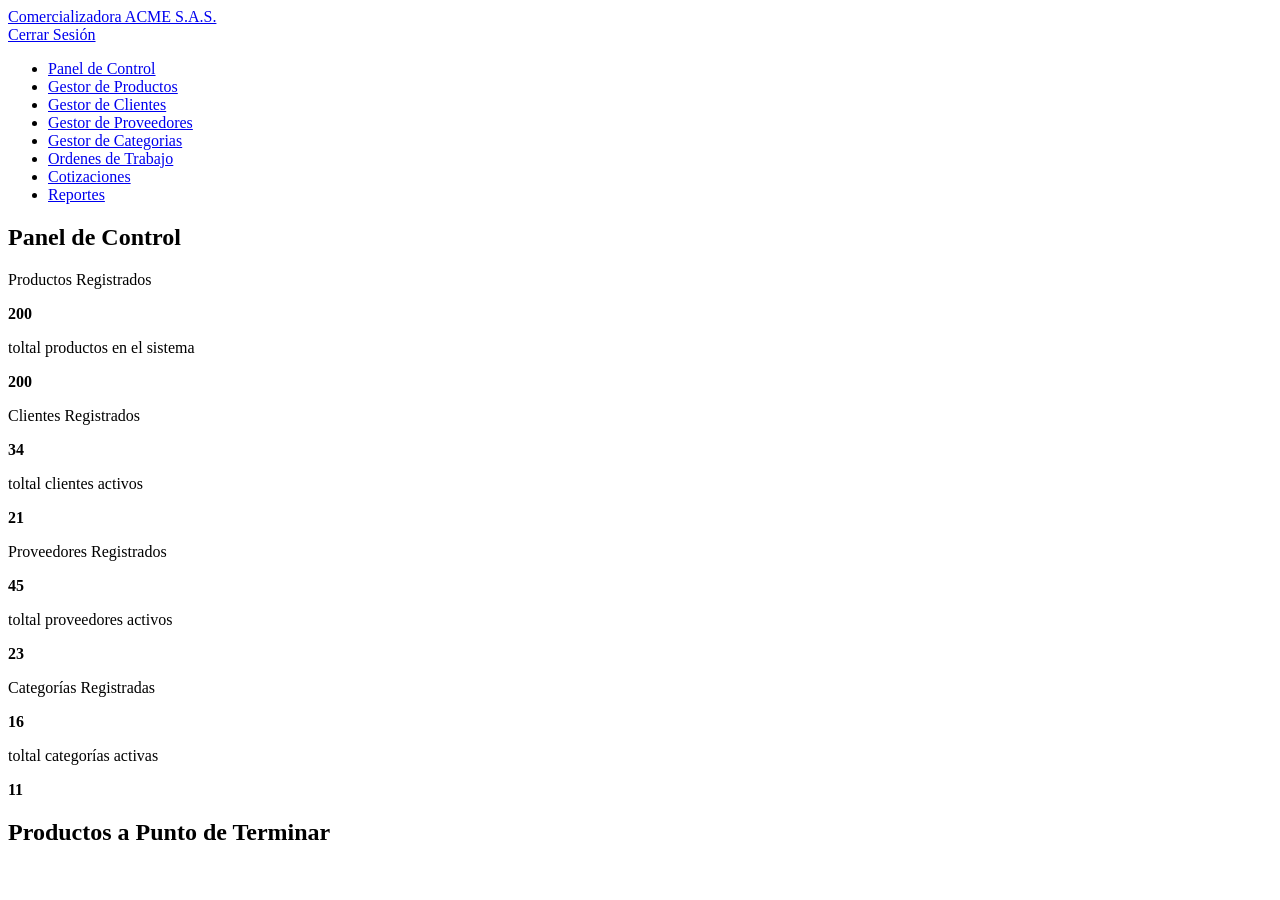
==== index.html @ 1fcb1d3e "Panel de control Casi completo, falta tabla" ====
<!DOCTYPE html>
<html lang="en">
    <head>
        <title>Panel De Control</title> 
        <link rel="stylesheet" href="css/style-div.css">
    </head>

<body>
    <div class="container-main">
        <div class="topbar">
            <div class="logo">
                <a href="index.html">Comercializadora ACME S.A.S.</a>
            </div>
            <div class="button-session">
                <a href="index.html" class="cerrar">Cerrar Sesión</a>
            </div>
        </div>
        <div class="container">
            <div class="sidebar">
                <ul>
                    <li><a href="index.html" class="selected">Panel de Control</a></li>
                    <li><a href="gestor-de-productos.html">Gestor de Productos</a></li>
                    <li><a href="gestor-de-clientes.html">Gestor de Clientes</a></li>
                    <li><a href="gestor-de-proveedores.html">Gestor de Proveedores</a></li>
                    <li><a href="gestor-de-categorias.html">Gestor de Categorias</a></li>
                    <li><a href="gestor-de-ordenes.html">Ordenes de Trabajo</a></li>
                    <li><a href="gestor-de-cotizaciones.html">Cotizaciones</a></li>
                    <li><a href="gestor-de-reportes.html">Reportes</a></li>
                </ul>
            </div>
            <div class="content">
                <h2>Panel de Control</h2>
                <div class="statistics">
                    <div class="reports">
                        <p>Productos Registrados</p>
                        <p class="special"><b>200</b></p>
                        <p>toltal productos en el sistema</p>
                        <p class="special"><b>200</b></p>
                    </div>
                    <div class="reports">
                        <p>Clientes Registrados</p>
                        <p class="special"><b>34</b></p>
                        <p>toltal clientes activos</p>
                        <p class="special"><b>21</b></p>
                    </div>
                    <div class="reports">
                        <p>Proveedores Registrados</p>
                        <p class="special"><b>45</b></p>
                        <p>toltal proveedores activos</p>
                        <p class="special"><b>23</b></p>
                    </div>
                    <div class="reports">
                        <p>Categorías Registradas</p>
                        <p class="special"><b>16</b></p>
                        <p>toltal categorías activas</p>
                        <p class="special"><b>11</b></p>
                    </div>
                </div>
                <div class="finished_products">
                    <h2>Productos a Punto de Terminar</h2>
                    <div class="table_finished_products">
                    </div>
                </div>
            </div>
        </div>
    </div>
</body>


</html>
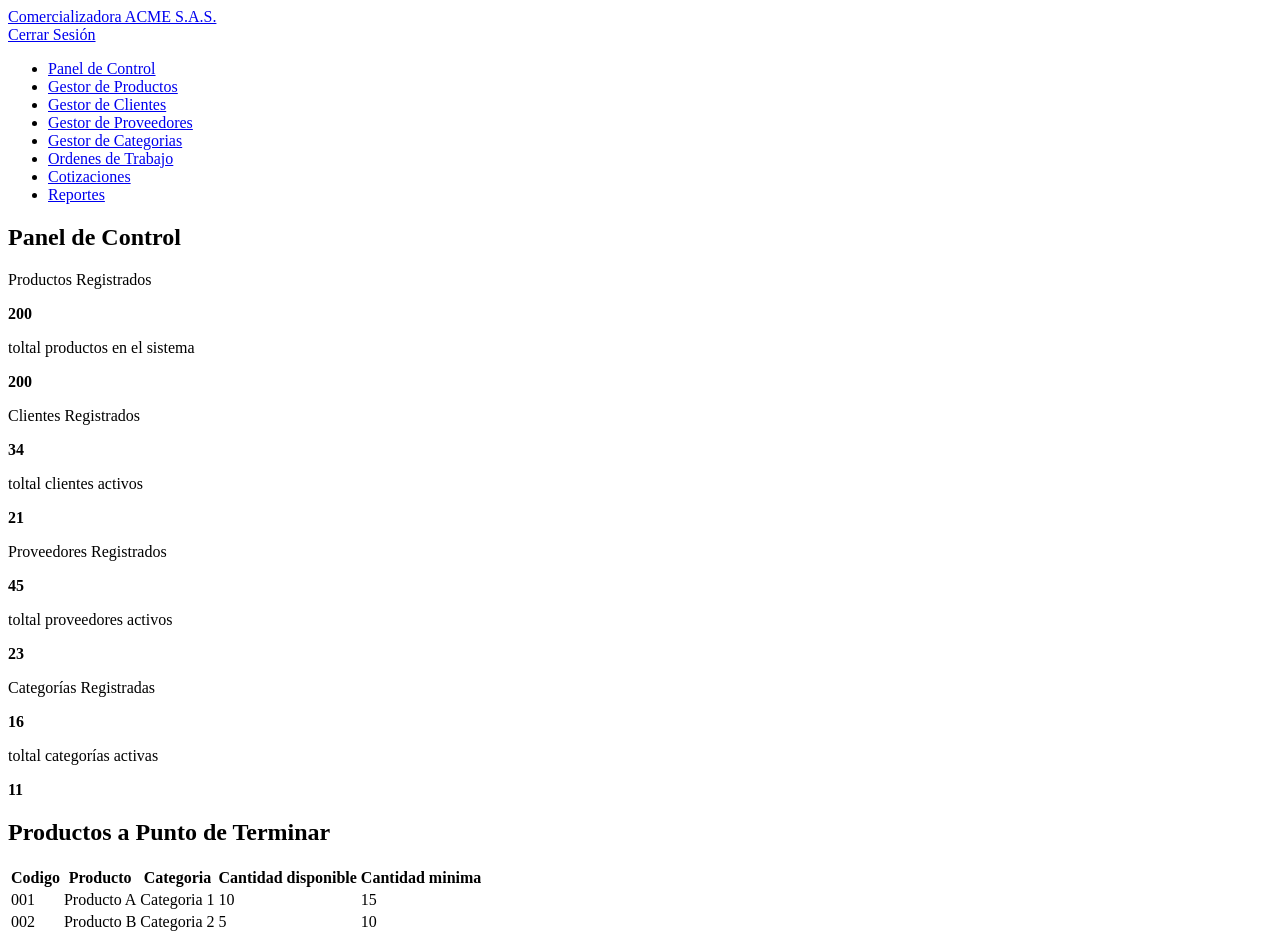
==== commit 133af182: "Update index.html with new content structure Ya está completa con la tabla incluida ver 1.0" ====
--- a/index.html
+++ b/index.html
@@ -59,12 +59,36 @@
                 <div class="finished_products">
                     <h2>Productos a Punto de Terminar</h2>
                     <div class="table_finished_products">
+                        <table>
+                            <tr>
+                                <th>Codigo</th>
+                                <th>Producto</th>
+                                <th>Categoria</th>
+                                <th>Cantidad disponible</th>
+                                <th>Cantidad minima</th>
+                            </tr>
+                            <tr>
+                                <td>001</td>
+                                <td>Producto A</td>
+                                <td>Categoria 1</td>
+                                <td>10</td>
+                                <td>15</td>
+                            </tr>
+                            <tr>
+                                <td>002</td>
+                                <td>Producto B</td>
+                                <td>Categoria 2</td>
+                                <td>5</td>
+                                <td>10</td>
+                            </tr>
+                        </table>
                     </div>
                 </div>
             </div>
         </div>
     </div>
+    <script src="js/main.js"></script>
 </body>
 
 
-</html>+</html>
